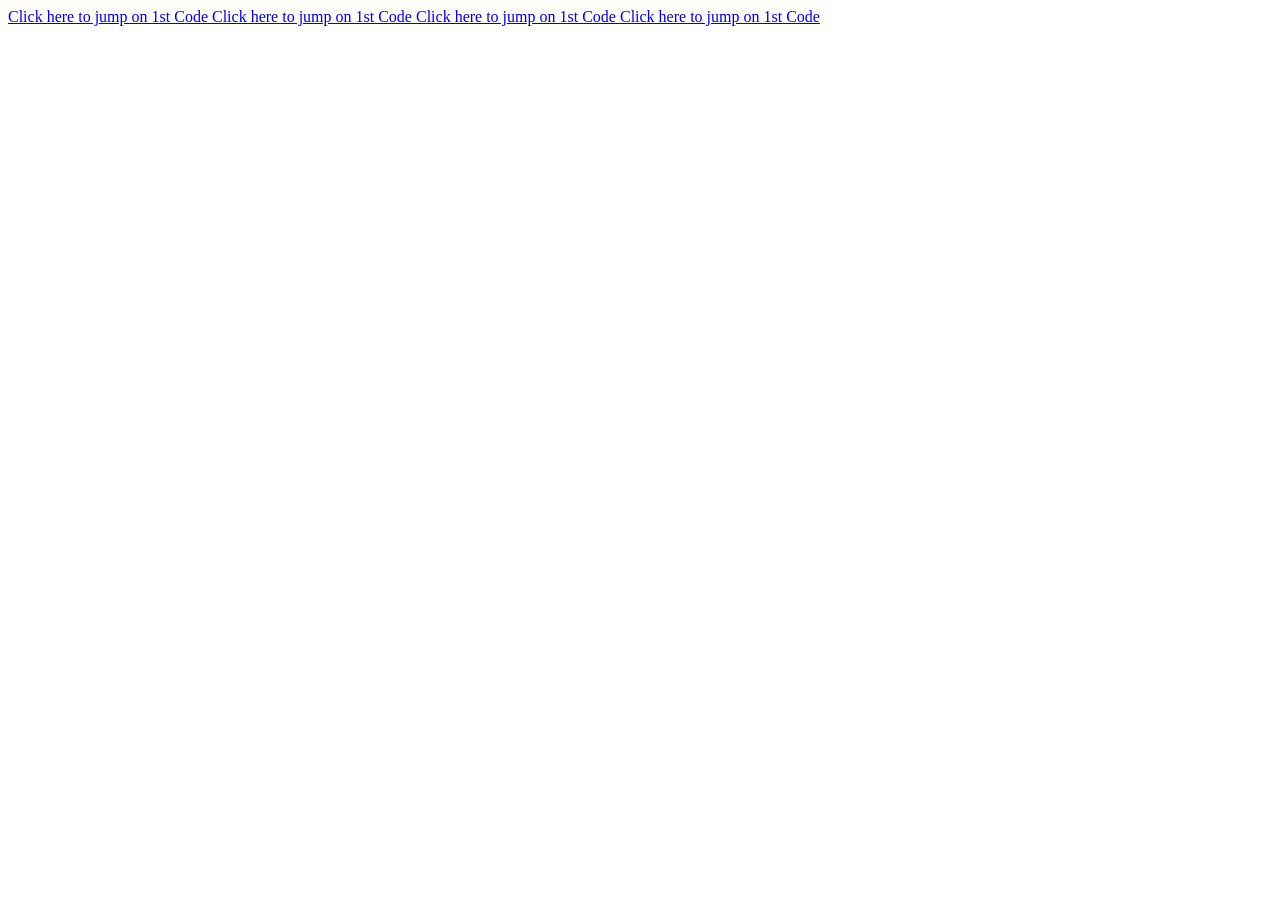
==== index.html @ 10ea0692 "Add files via upload" ====
<!DOCTYPE html>
<html lang="en">
<head>
    <meta charset="UTF-8">
    <meta name="viewport" content="width=device-width, initial-scale=1.0">
    <title>HTML - Projects</title>
</head>
<body>
    
    <a href="1st_code.html"> Click here to jump on 1st Code </a>
    <a href="2nd_code_ranking.html"> Click here to jump on 1st Code </a>
    <a href="3rd_List_Element.html"> Click here to jump on 1st Code </a>
    <a href="4th_Nesting_etc.html"> Click here to jump on 1st Code </a>


</body>
</html>
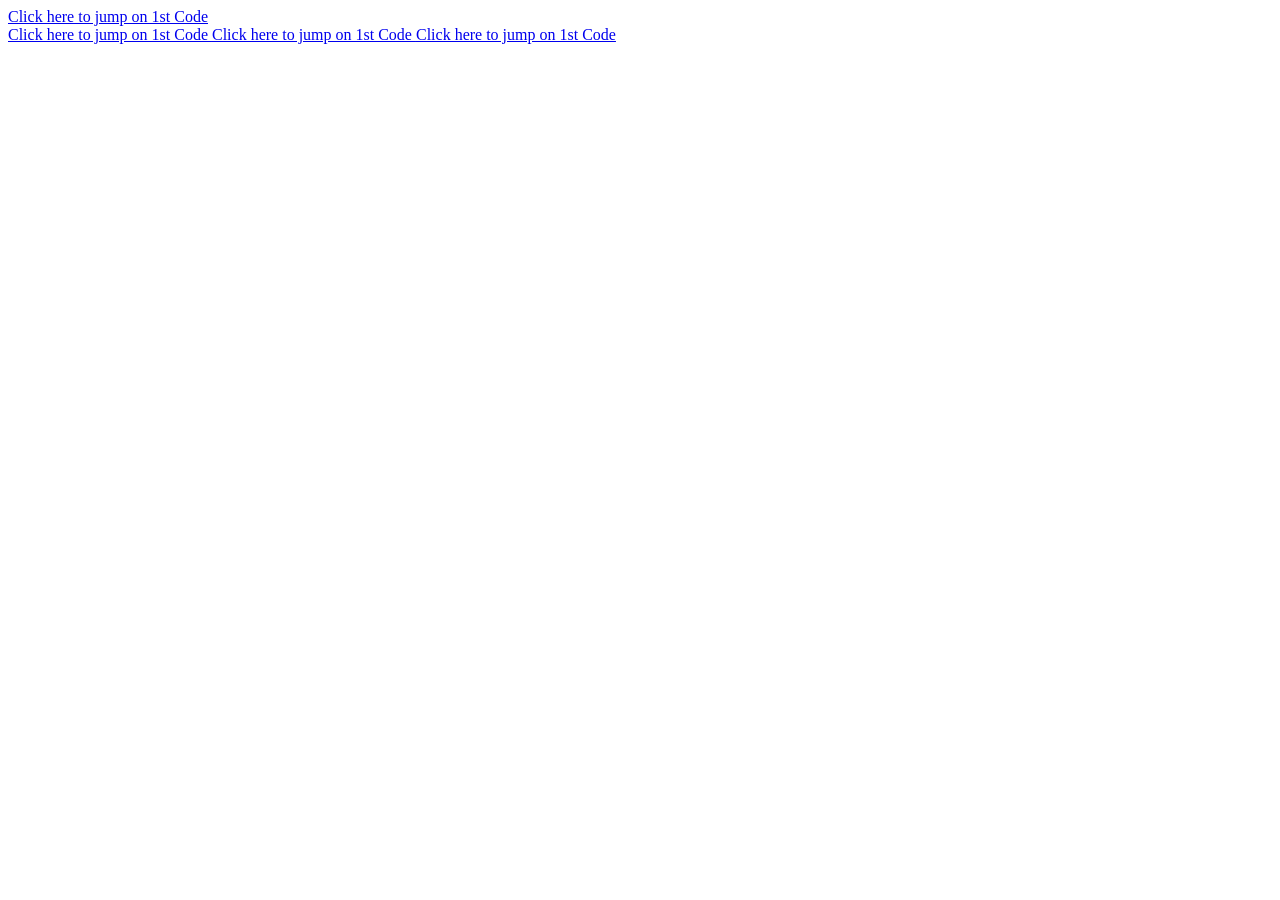
==== commit 543e9cbb: "Improve link formatting in index.html Added line breaks between links for better readability." ====
--- a/index.html
+++ b/index.html
@@ -7,11 +7,11 @@
 </head>
 <body>
     
-    <a href="1st_code.html"> Click here to jump on 1st Code </a>
+    <a href="1st_code.html"> Click here to jump on 1st Code </a> <br>
     <a href="2nd_code_ranking.html"> Click here to jump on 1st Code </a>
     <a href="3rd_List_Element.html"> Click here to jump on 1st Code </a>
     <a href="4th_Nesting_etc.html"> Click here to jump on 1st Code </a>
 
 
 </body>
-</html>+</html>
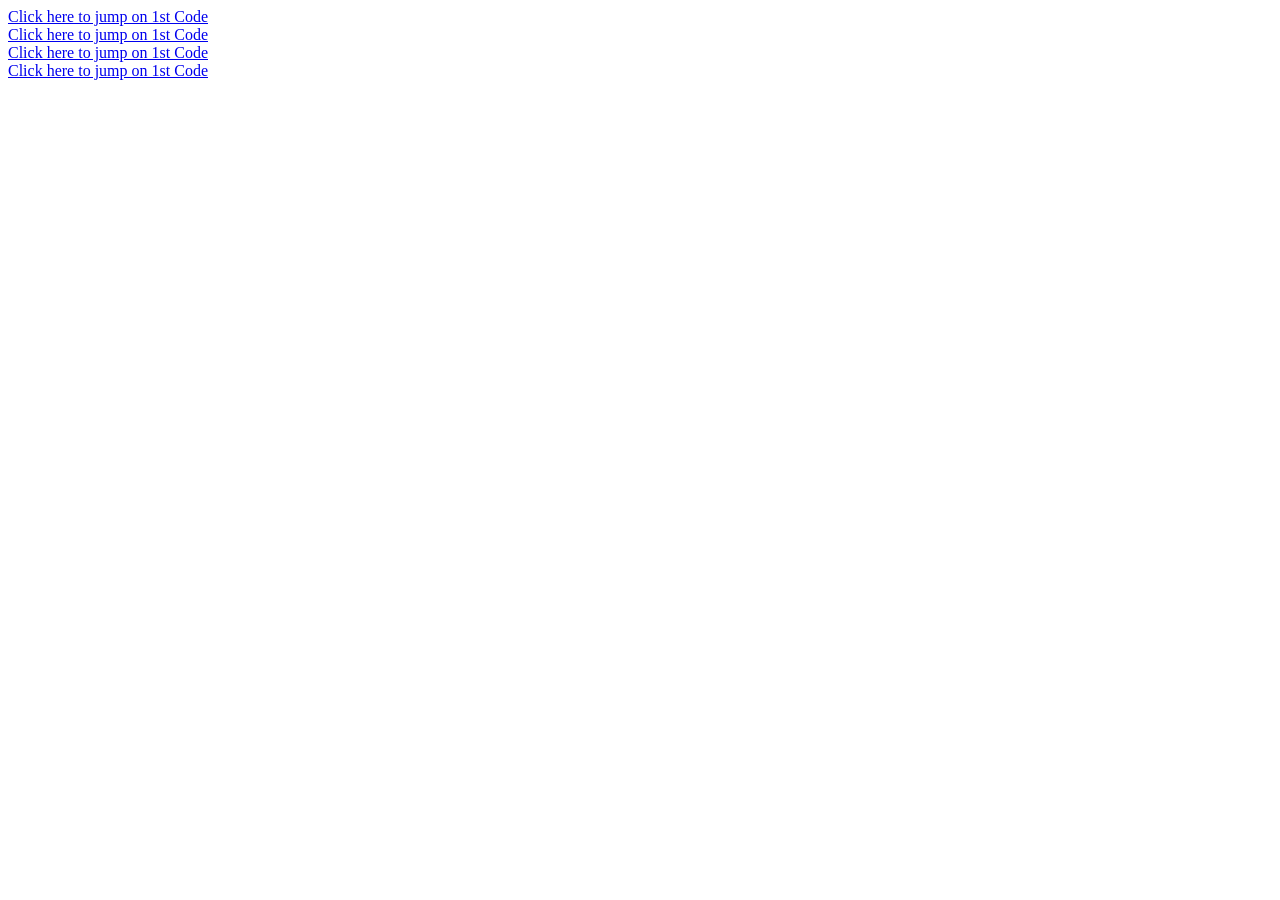
==== commit ad22075c: "Fix HTML structure and add line breaks" ====
--- a/index.html
+++ b/index.html
@@ -8,9 +8,9 @@
 <body>
     
     <a href="1st_code.html"> Click here to jump on 1st Code </a> <br>
-    <a href="2nd_code_ranking.html"> Click here to jump on 1st Code </a>
-    <a href="3rd_List_Element.html"> Click here to jump on 1st Code </a>
-    <a href="4th_Nesting_etc.html"> Click here to jump on 1st Code </a>
+    <a href="2nd_code_ranking.html"> Click here to jump on 1st Code </a> <br>
+    <a href="3rd_List_Element.html"> Click here to jump on 1st Code </a> <br>
+    <a href="4th_Nesting_etc.html"> Click here to jump on 1st Code </a> <br>
 
 
 </body>
